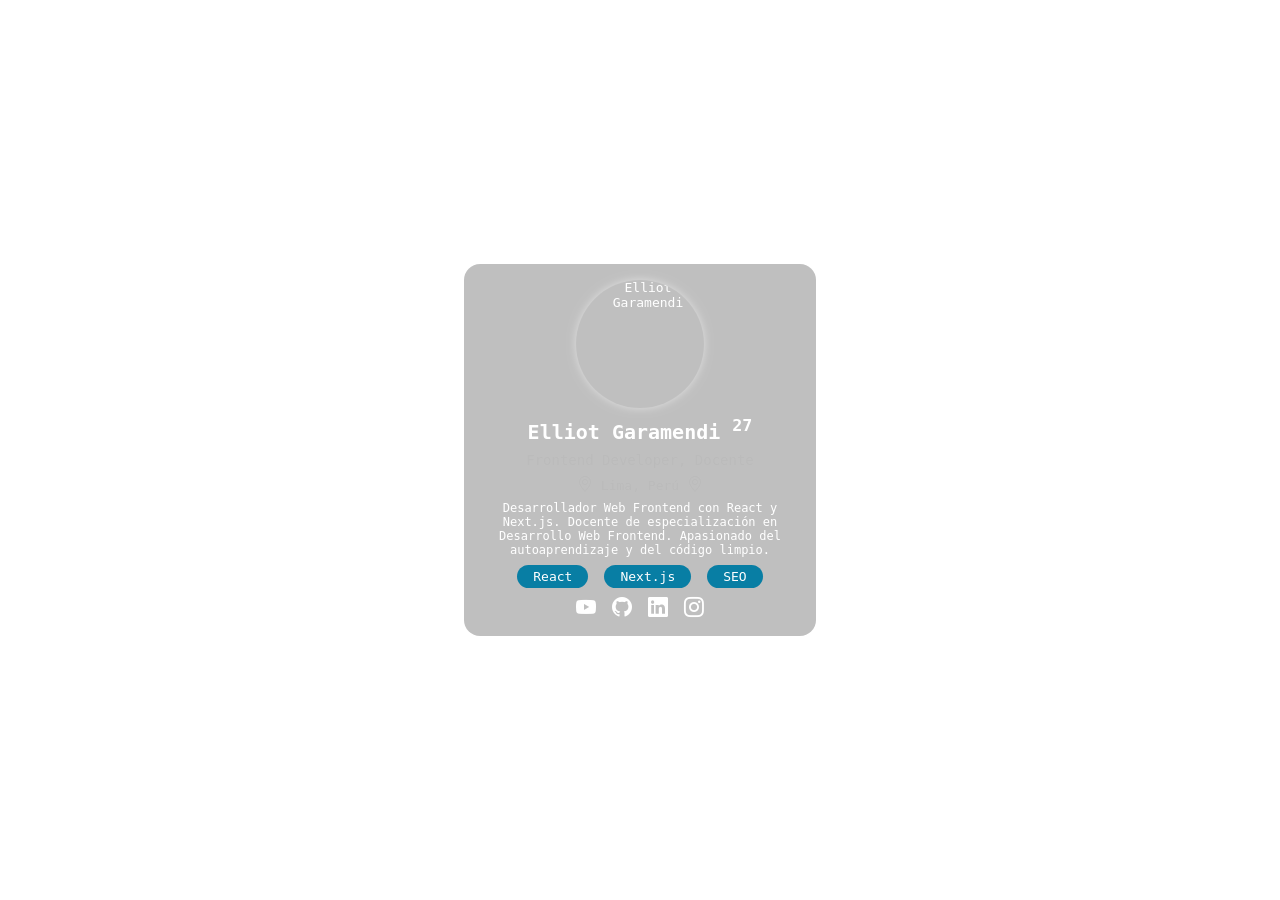
==== index.HTML @ 43a3a62c "sss" ====
<!DOCTYPE html>
<html lang="es">

<head>
  <meta charset="UTF-8" />
  <meta name="viewport" content="width=device-width, initial-scale=1.0" />
  <title>Elliot Garamendi</title>
  <link rel="stylesheet" href="https://cdn.jsdelivr.net/npm/bootstrap-icons@1.10.5/font/bootstrap-icons.css" />
  <link rel="stylesheet" href="./styles.css" />
  <!-- <style>
    body {
      background-color: dodgerblue;
    }
  </style> -->
</head>

<body>
  <!-- <body style="background-color: aquamarine;"> -->
  <main>
    <img src="https://i.postimg.cc/pL3zrqqS/elliot-garamendi-perrito.webp" alt="Elliot Garamendi" width="128"
      height="128" />
    <h1>
      Elliot Garamendi
      <sup>27</sup>
    </h1>
    <h2>Frontend Developer, Docente</h2>
    <span><i class="bi bi-geo-alt"></i> Lima, Perú <i class="bi bi-geo-alt"></i></span>
    <p>
      Desarrollador Web Frontend con React y Next.js. Docente de especialización en Desarrollo Web Frontend. Apasionado
      del autoaprendizaje y del código limpio.
    </p>
    <ul>
      <li class="skill">React</li>
      <li class="skill">Next.js</li>
      <li class="skill">SEO</li>
    </ul>
    <ul>
      <li>
        <a href="https://www.youtube.com/@elliotgaramendi">
          <i class="bi bi-youtube"></i>
        </a>
      </li>
      <li>
        <a href="https://github.com/elliotgaramendi">
          <i class="bi bi-github"></i>
        </a>
      </li>
      <li>
        <a href="https://www.linkedin.com/in/elliotgaramendi/">
          <i class="bi bi-linkedin"></i>
        </a>
      </li>
      <li>
        <a href="https://www.instagram.com/elliotgaramendi/">
          <i class="bi bi-instagram"></i>
        </a>
      </li>
    </ul>
  </main>
</body>

</html>
---- styles.css ----
body {
    min-height: 100vh;
    margin: 0;
    background-image: url('https://i.postimg.cc/Gp3ysBfq/react-system.webp');
    background-size: cover;
    background-position: center;
    color: white;
    font-family: monospace;
    display: flex;
    align-items: center;
    justify-content: center;
  }
  
  main {
    max-width: 320px;
    padding: 16px;
    margin: 16px;
    background-color: rgba(0, 0, 0, 0.25);
    backdrop-filter: blur(32px);
    box-shadow: 0 0 16px 0 rgba(255, 255, 255, 0.5);
    border-radius: 16px;
    display: flex;
    flex-direction: column;
    align-items: center;
    text-align: center;
    gap: 8px;
  }
  
  img {
    display: block;
    border-radius: 50%;
    box-shadow: 0 0 8px 0 rgba(255, 255, 255, 0.5);
  }
  
  h1,
  h2,
  p {
    margin: 0;
  }
  
  h1 {
    font-size: 20px;
  }
  
  h2 {
    font-size: 14px;
  }
  
  h2,
  span {
    font-weight: 400;
    color: #bbb;
  }
  
  p {
    font-size: 12px;
  }
  
  ul {
    padding: 0;
    margin: 0;
    list-style: none;
    display: flex;
    gap: 16px;
  }
  
  .skill {
    background-color: #087ea4;
    padding: 4px 16px;
    border-radius: 16px;
  }
  
  a {
    font-size: 20px;
    color: white;
  }
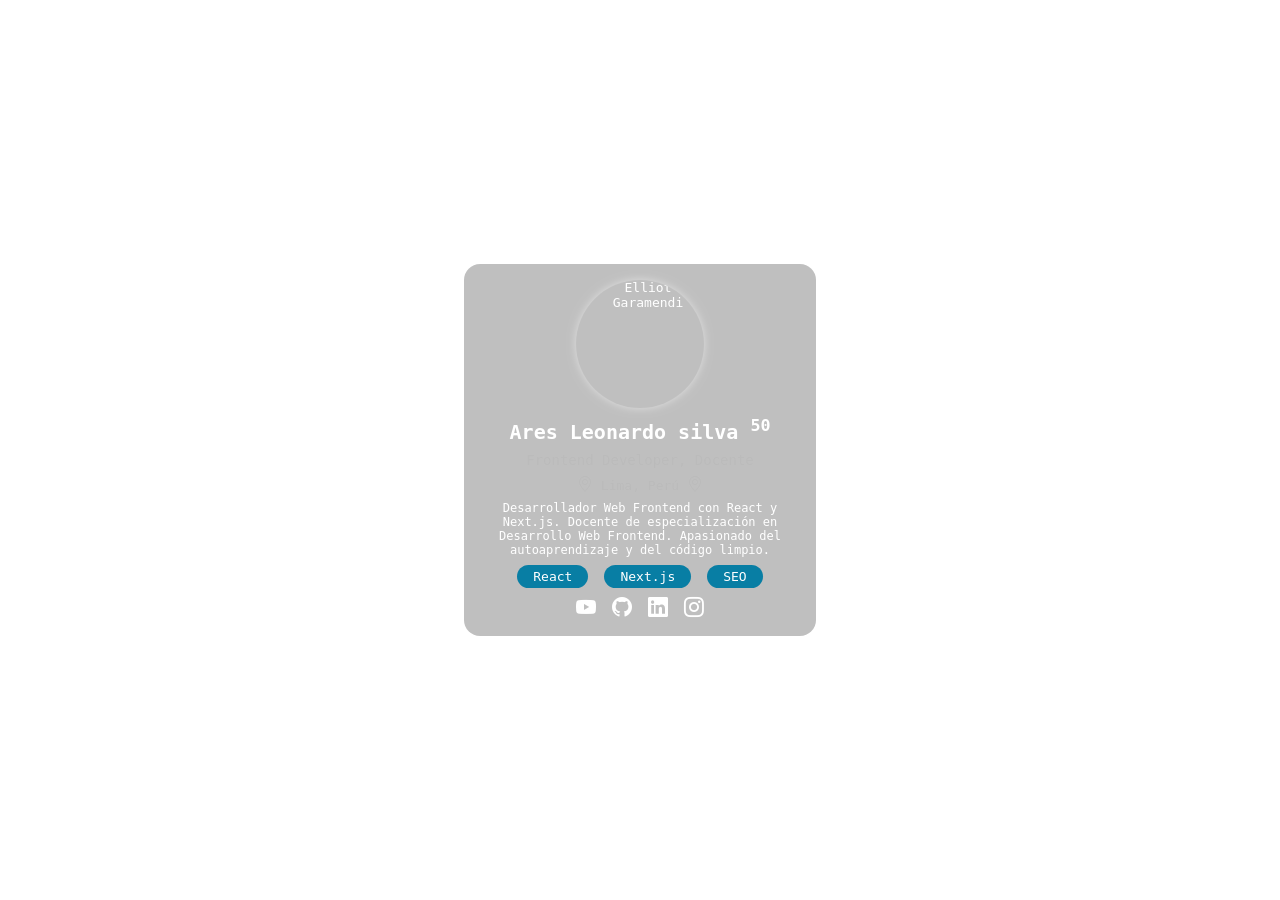
==== commit 18c27187: "ss" ====
--- a/index.HTML
+++ b/index.HTML
@@ -4,12 +4,12 @@
 <head>
   <meta charset="UTF-8" />
   <meta name="viewport" content="width=device-width, initial-scale=1.0" />
-  <title>Elliot Garamendi</title>
+  <title>Ares leonardo Silva Varillas</title>
   <link rel="stylesheet" href="https://cdn.jsdelivr.net/npm/bootstrap-icons@1.10.5/font/bootstrap-icons.css" />
   <link rel="stylesheet" href="./styles.css" />
   <!-- <style>
     body {
-      background-color: dodgerblue;
+      background-color: dodgerred;
     }
   </style> -->
 </head>
@@ -20,8 +20,8 @@
     <img src="https://i.postimg.cc/pL3zrqqS/elliot-garamendi-perrito.webp" alt="Elliot Garamendi" width="128"
       height="128" />
     <h1>
-      Elliot Garamendi
-      <sup>27</sup>
+      Ares Leonardo silva
+      <sup>50</sup>
     </h1>
     <h2>Frontend Developer, Docente</h2>
     <span><i class="bi bi-geo-alt"></i> Lima, Perú <i class="bi bi-geo-alt"></i></span>
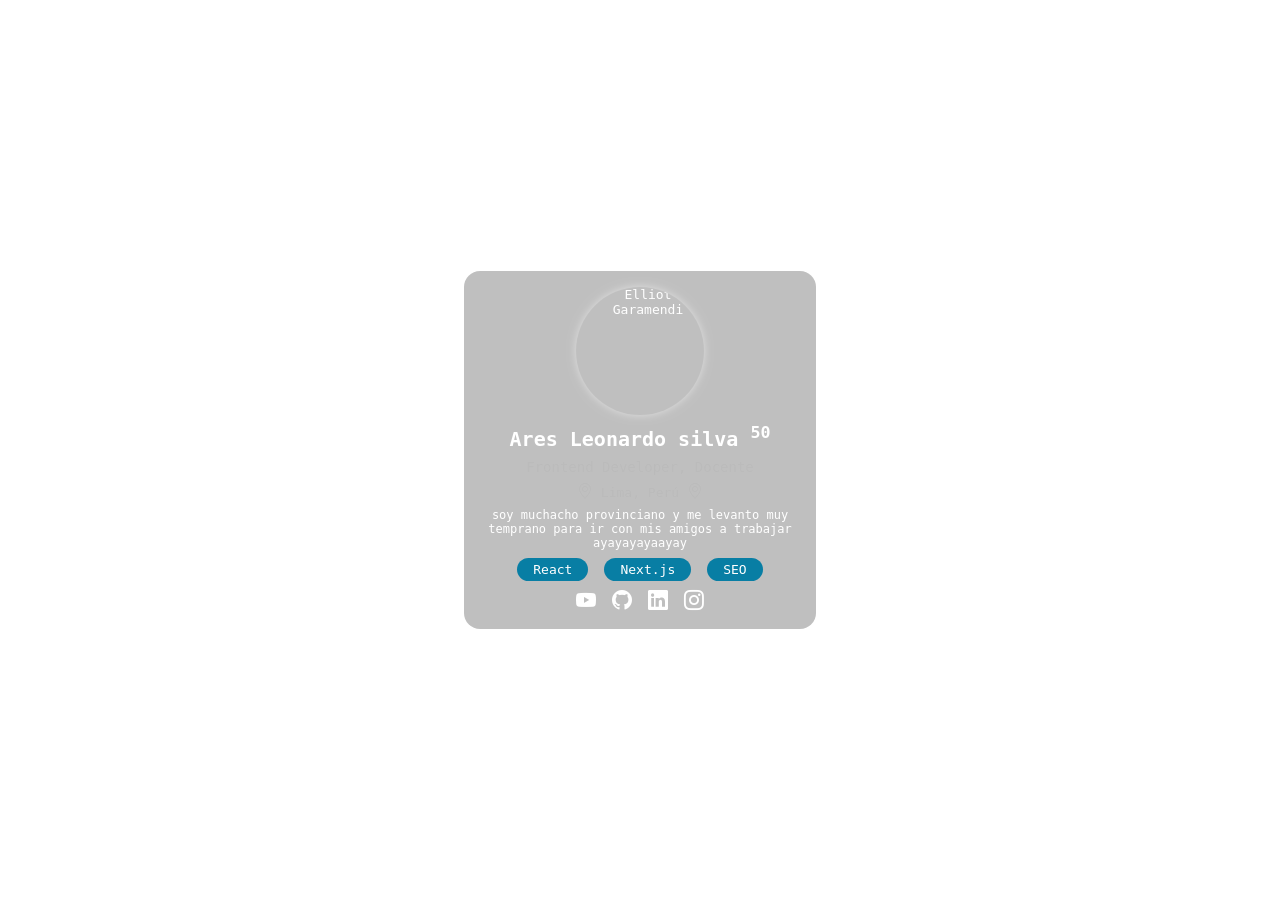
==== commit b68ec64d: "muchacho" ====
--- a/index.HTML
+++ b/index.HTML
@@ -26,8 +26,7 @@
     <h2>Frontend Developer, Docente</h2>
     <span><i class="bi bi-geo-alt"></i> Lima, Perú <i class="bi bi-geo-alt"></i></span>
     <p>
-      Desarrollador Web Frontend con React y Next.js. Docente de especialización en Desarrollo Web Frontend. Apasionado
-      del autoaprendizaje y del código limpio.
+      soy muchacho provinciano y me levanto muy temprano para ir con mis amigos a trabajar ayayayayaayay
     </p>
     <ul>
       <li class="skill">React</li>
